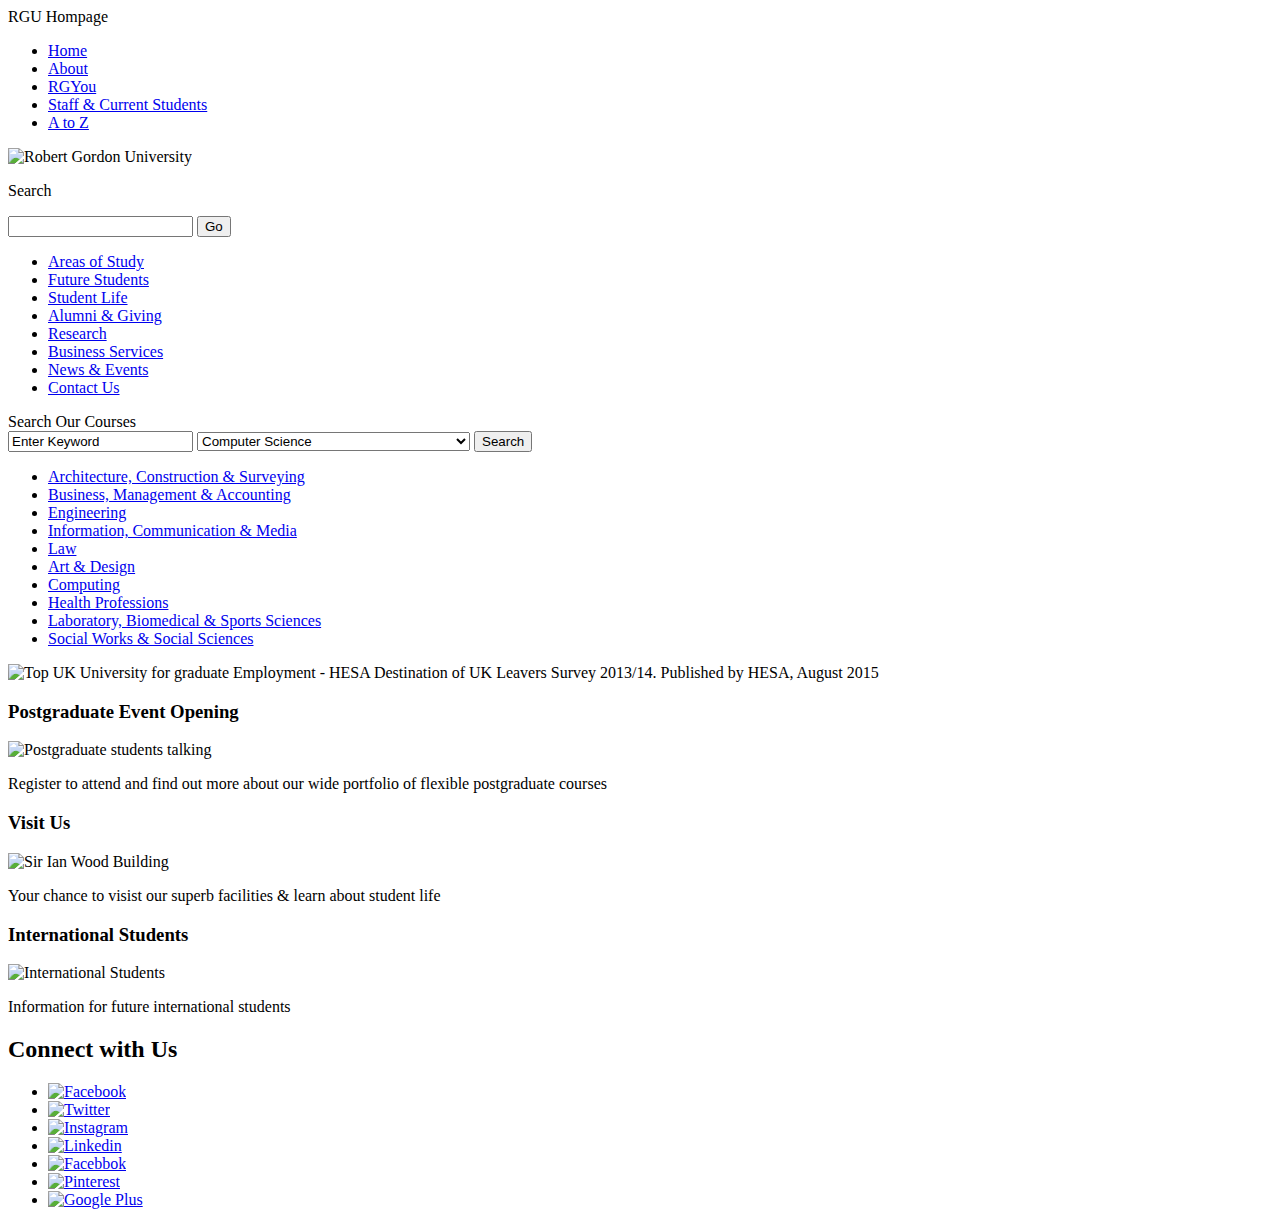
==== Lab 2 - HTML Template/index.html @ 9440f8a0 "Commit" ====
<!DOCTYPE html>
<html lang="en">
  <head>
    <meta charset="UTF-8" />
    <titile>RGU Hompage</titile>
  </head>
  <body>
    <header>
      <div id="quicklinks">
        <ul>
          <li><a href="#">Home</a></li>
          <li><a href="#">About</a></li>
          <li><a href="#">RGYou</a></li>
          <li><a href="#">Staff & Current Students</a></li>
          <li><a href="#">A to Z</a></li>
        </ul>
      </div>
      <img
        id="rgu_logo"
        src="robertgordon_logo.jpeg"
        alt="Robert Gordon University"
      />
      <div id="searchbox">
        <form>
          <p>Search</p>
          <input type="text" name="searchfield" />
          <input type="submit" value="Go" />
        </form>
      </div>
      <nav>
        <ul>
          <li><a href="#">Areas of Study</a></li>
          <li><a href="#">Future Students</a></li>
          <li><a href="#">Student Life</a></li>
          <li><a href="#">Alumni & Giving</a></li>
          <li><a href="#">Research</a></li>
          <li><a href="#">Business Services</a></li>
          <li><a href="#">News & Events</a></li>
          <li><a href="#">Contact Us</a></li>
        </ul>
      </nav>
    </header>
    <main>
      <section>
        <h>Search Our Courses</h>
        <form>
          <input type="text" name="keywordbox" value="Enter Keyword" />
          <select>
            <option value="compsci">Computer Science</option>
            <option value="digimed">Digital Media</option>
            <option value="network">
              Computer Network Management & Design
            </option>
            <option value="other">Other</option>
          </select>
          <input type="submit" value="Search" />
        </form>
        <ul>
          <li><a href="#">Architecture, Construction & Surveying</a></li>
          <li><a href="#">Business, Management & Accounting</a></li>
          <li><a href="#">Engineering</a></li>
          <li><a href="#">Information, Communication & Media</a></li>
          <li><a href="#">Law</a></li>
          <li><a href="#">Art & Design</a></li>
          <li><a href="#">Computing</a></li>
          <li><a href="#">Health Professions</a></li>
          <li><a href="#">Laboratory, Biomedical & Sports Sciences</a></li>
          <li><a href="#">Social Works & Social Sciences</a></li>
        </ul>
      </section>
      <section>
        <img
          src="advertbanner.jpeg"
          alt="Top UK University for graduate Employment - HESA Destination of UK Leavers Survey 2013/14. Published by HESA, August 2015"
        />
      </section>
      <section>
        <article>
          <h3>Postgraduate Event Opening</h3>
          <img
            src="postgradateopenevening.jpeg"
            alt="Postgraduate students talking"
          />
          <p>
            Register to attend and find out more about our wide portfolio of
            flexible postgraduate courses
          </p>
        </article>
        <atrticle>
          <h3>Visit Us</h3>
          <img src="SirIanWoodBuilding.jpeg." alt="Sir Ian Wood Building" />
          <p>
            Your chance to visist our superb facilities & learn about student
            life
          </p>
        </atrticle>
        <article>
          <h3>International Students</h3>
          <img src="internationalstudents.jpeg" alt="International Students" />
          <p>Information for future international students</p>
        </article>
      </section>
    </main>
    <footer>
      <h2>Connect with Us</h2>
      <ul>
        <li>
          <a href="https://www.facebook.com"
            ><img src="facebook.png" alt="Facebook"
          /></a>
        </li>
        <li>
          <a href="https://www.twitter.com"
            ><img src="twitter.png" alt="Twitter"
          /></a>
        </li>
        <li>
          <a href="https://www.instagram.com"
            ><img src="instagram.png" alt="Instagram"
          /></a>
        </li>
        <li>
          <a href="https://www.linkedin.com"
            ><img src="linkedin.png" alt="Linkedin"
          /></a>
        </li>
        <li>
          <a href="https://www.youtube.com"
            ><img src="youtube.jpeg" alt="Facebbok"
          /></a>
        </li>
        <li>
          <a href="https://www.pinterest.com"
            ><img src="pinterest.png" alt="Pinterest"
          /></a>
        </li>
        <li>
          <a href="https://www.googleplus.com"
            ><img src="googleplus.png" alt="Google Plus"
          /></a>
        </li>
      </ul>
    </footer>
  </body>
</html>
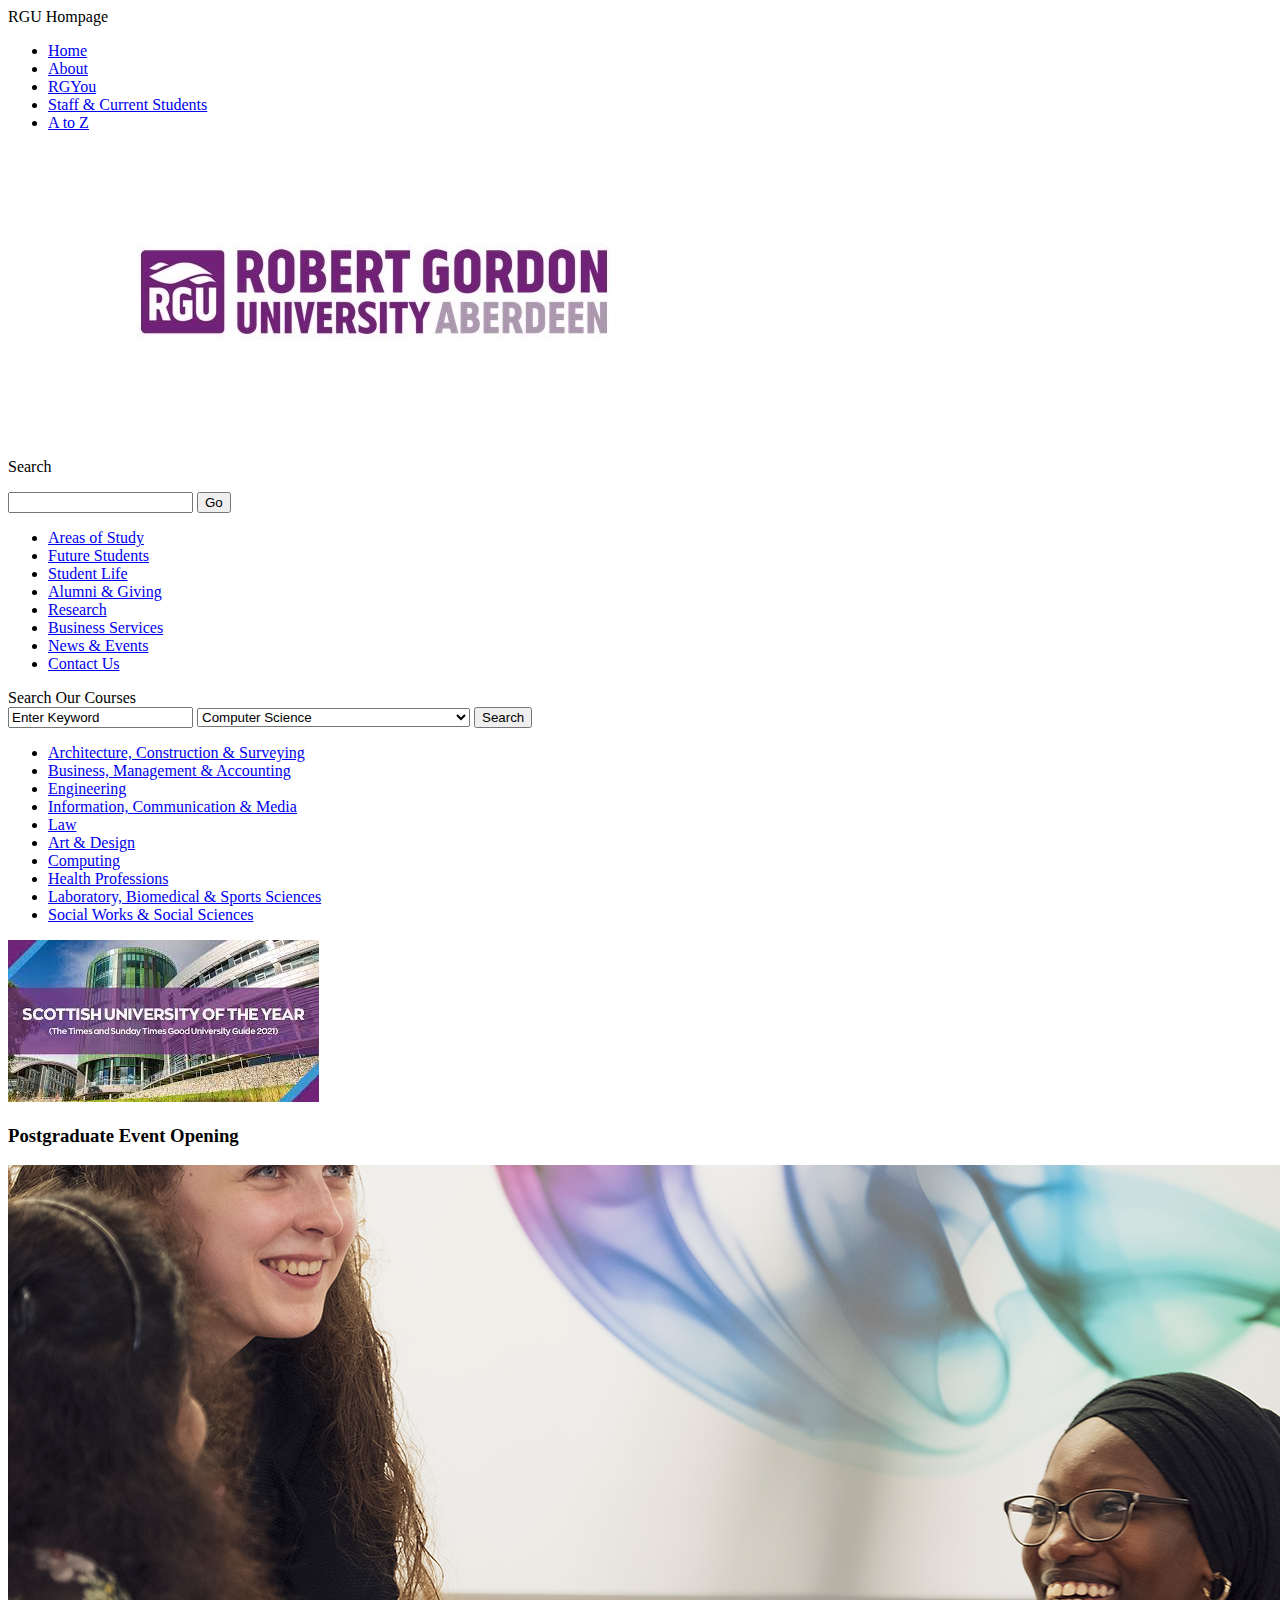
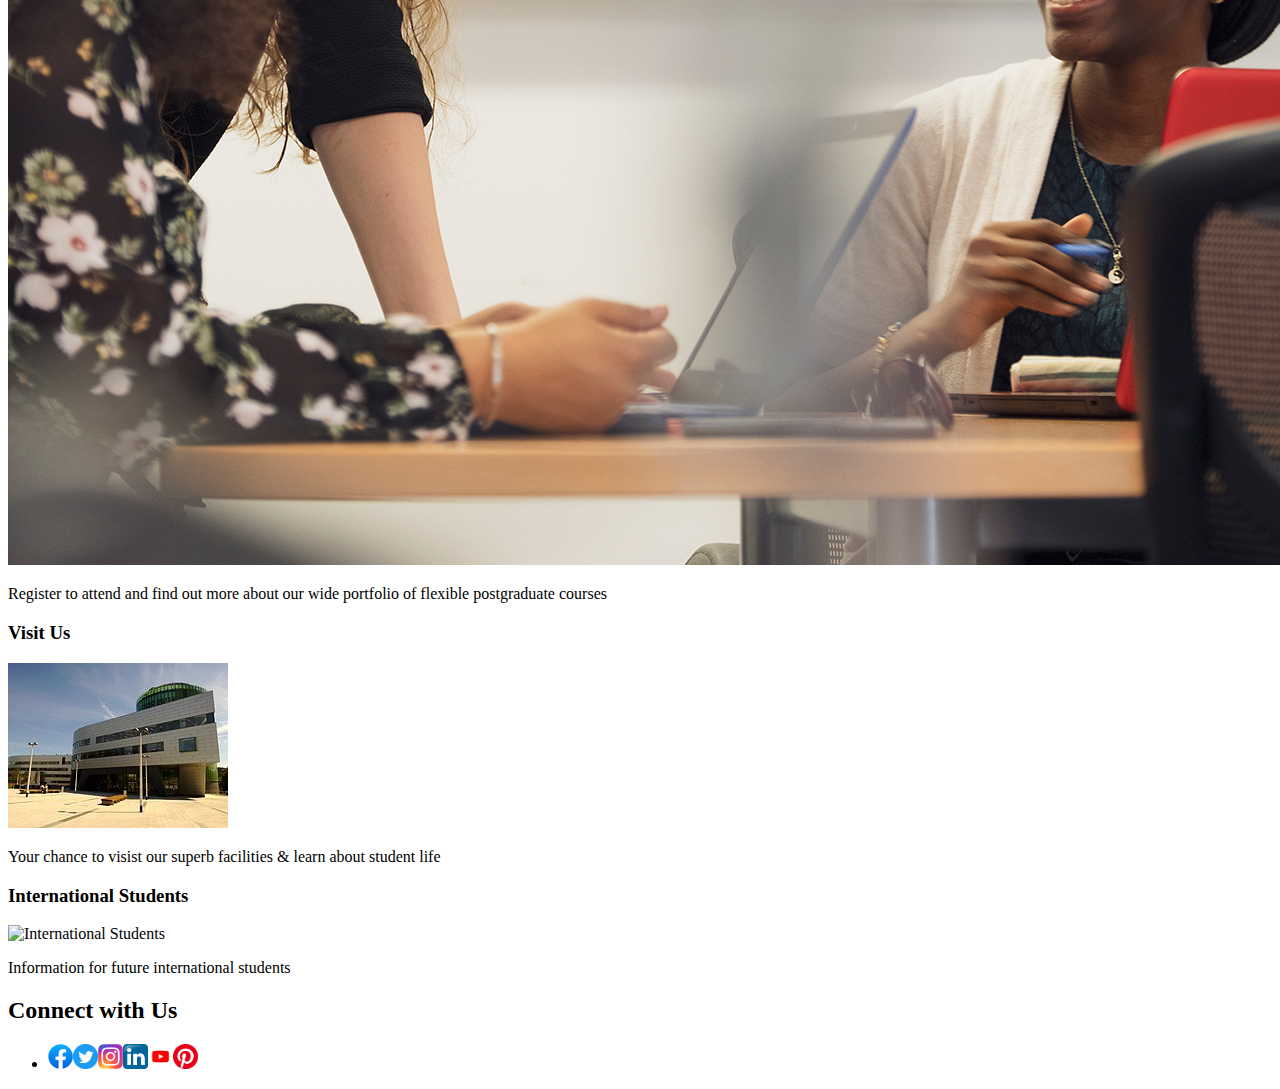
==== commit b51d3ec4: "Commit, fix err" ====
--- a/Lab 2 - HTML Template/index.html
+++ b/Lab 2 - HTML Template/index.html
@@ -17,7 +17,7 @@
       </div>
       <img
         id="rgu_logo"
-        src="robertgordon_logo.jpeg"
+        src="images/robertgordon_logo.jpeg"
         alt="Robert Gordon University"
       />
       <div id="searchbox">
@@ -70,7 +70,7 @@
       </section>
       <section>
         <img
-          src="advertbanner.jpeg"
+          src="images/advertbanner.jpeg"
           alt="Top UK University for graduate Employment - HESA Destination of UK Leavers Survey 2013/14. Published by HESA, August 2015"
         />
       </section>
@@ -78,7 +78,7 @@
         <article>
           <h3>Postgraduate Event Opening</h3>
           <img
-            src="postgradateopenevening.jpeg"
+            src="images/postgraduateopenevening.jpeg"
             alt="Postgraduate students talking"
           />
           <p>
@@ -88,7 +88,7 @@
         </article>
         <atrticle>
           <h3>Visit Us</h3>
-          <img src="SirIanWoodBuilding.jpeg." alt="Sir Ian Wood Building" />
+          <img src="images/SirIanWoodBuilding.jpeg" alt="Sir Ian Wood Building" />
           <p>
             Your chance to visist our superb facilities & learn about student
             life
@@ -96,7 +96,7 @@
         </atrticle>
         <article>
           <h3>International Students</h3>
-          <img src="internationalstudents.jpeg" alt="International Students" />
+          <img src="images/internationalstudents.jpeg" alt="International Students" />
           <p>Information for future international students</p>
         </article>
       </section>
@@ -105,38 +105,35 @@
       <h2>Connect with Us</h2>
       <ul>
         <li>
-          <a href="https://www.facebook.com"
-            ><img src="facebook.png" alt="Facebook"
-          /></a>
+          <a href="https://www.facebook.com"><img src="images/facebook.png" alt="Facebook" style="width:25px; height:25px; /></a>
         </li>
         <li>
-          <a href="https://www.twitter.com"
-            ><img src="twitter.png" alt="Twitter"
+          <a href="https://www.twitter.com"><img src="images/twitter.png" alt="Twitter" style="width:25px; height:25px; 
           /></a>
         </li>
         <li>
           <a href="https://www.instagram.com"
-            ><img src="instagram.png" alt="Instagram"
+            ><img src="images/instagram.png" alt="Instagram" style="width:25px; height:25px; 
           /></a>
         </li>
         <li>
           <a href="https://www.linkedin.com"
-            ><img src="linkedin.png" alt="Linkedin"
+            ><img src="images/linkedin.png" alt="Linkedin" style="width:25px; height:25px; 
           /></a>
         </li>
         <li>
           <a href="https://www.youtube.com"
-            ><img src="youtube.jpeg" alt="Facebbok"
+            ><img src="images/youtube.jpeg" alt="Youtube" style="width:25px; height:25px; 
           /></a>
         </li>
         <li>
           <a href="https://www.pinterest.com"
-            ><img src="pinterest.png" alt="Pinterest"
+            ><img src="images/pinterest.png" alt="Pinterest" style="width:25px; height:25px; 
           /></a>
         </li>
         <li>
           <a href="https://www.googleplus.com"
-            ><img src="googleplus.png" alt="Google Plus"
+            ><img src="images/googleplus.png" alt="Google Plus" style="width:25px; height:25px; 
           /></a>
         </li>
       </ul>
